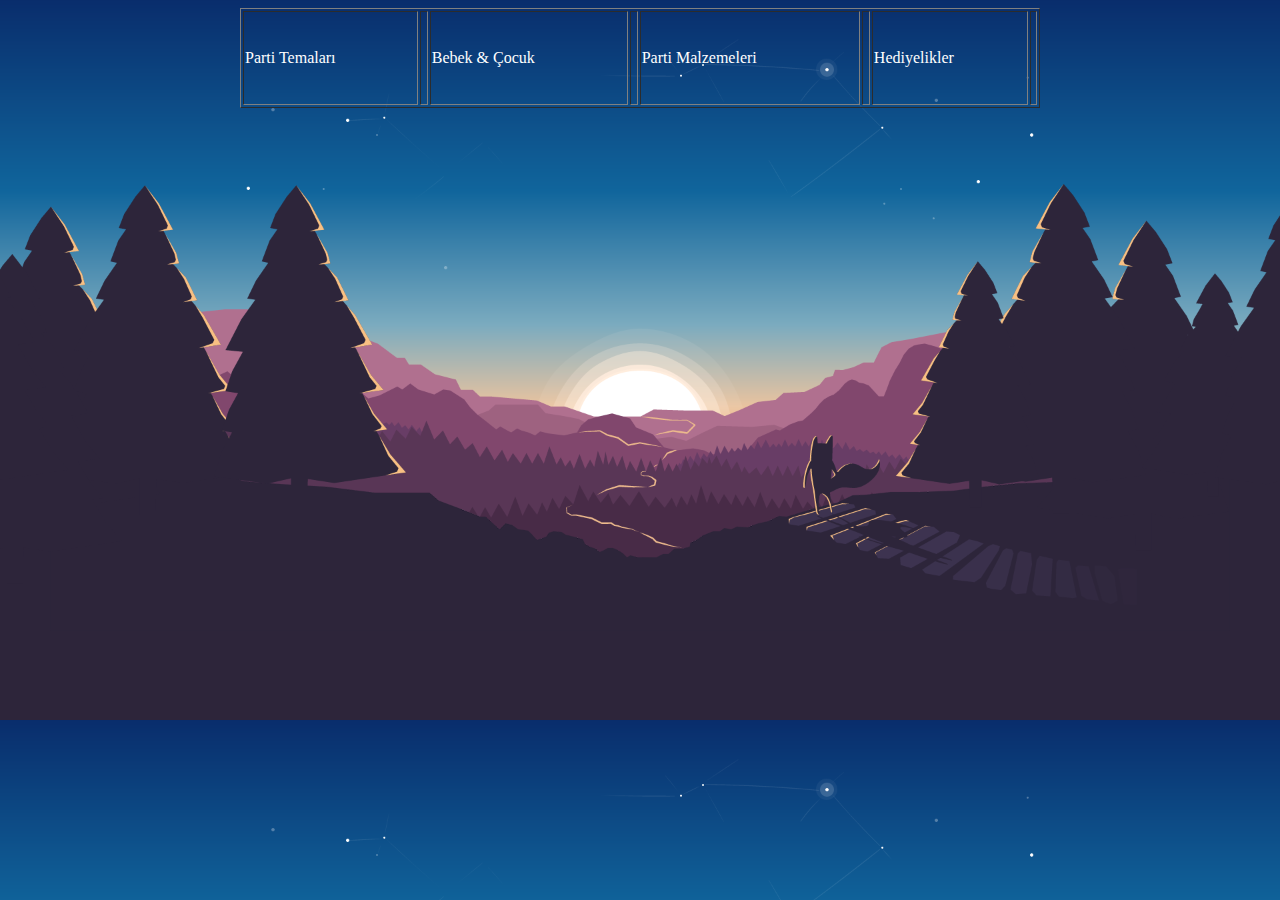
==== bebekçocuk.html @ e162c8da "Site" ====
<!DOCTYPE html>
<html>

<head>
    <meta charset="utf-8">
    <meta name="viewport" content="width=device-width, initial-scale=1">
    <link rel="stylesheet" href="https://cdnjs.cloudflare.com/ajax/libs/font-awesome/4.7.0/css/font-awesome.min.css">
    <link href="main.css" rel="stylesheet">

    <style>
        a {
            text-decoration: none;
        }
      
    </style>

    <title>PeraGift web sitesi</title>
</head>

<body id="backgroundBody">

<table width="800" height="100" border="1" align="center">
    <tr>
        <td><a href= "https://peragift.github.io/Pera/partitemalar%C4%B1.html" style="color:white">Parti Temaları</a><td>
        <td><a href= "https://peragift.github.io/Pera/bebek%C3%A7ocuk.html" style="color:white">Bebek & Çocuk</a><td>
        <td><a href= "partimalzemeleri.html" style="color:white">Parti Malzemeleri</a><td>
        <td><a href= "https://peragift.github.io/Pera/hediyelikler.html" style="color:white">Hediyelikler</a><td>
            
    </tr>
</table>
---- main.css ----
#textBody {
    text-align: center;
    position: absolute;
    top: 50%;
    left: 50%;
    transform: translate(-50%, -50%);
    color: #000000;
}

#backgroundBody {
    background-repeat: no-repeat;
    background-attachment: fixed;
    background-position: center center;
    background: url(background.png);
    background-size: cover;
    background-color:#464646;
    font-family: 'Times New Roman', Times, serif;
}

.fa {
    padding: 20px;
    font-size: 30px;
    width: 30px;
    text-align: center;
    text-decoration: none;
    margin: 5px 2px;
    border-radius: 50%;

    background: #120e07;
    color: #ffce54;
}

.fa:hover {
    opacity: 0.7;
}
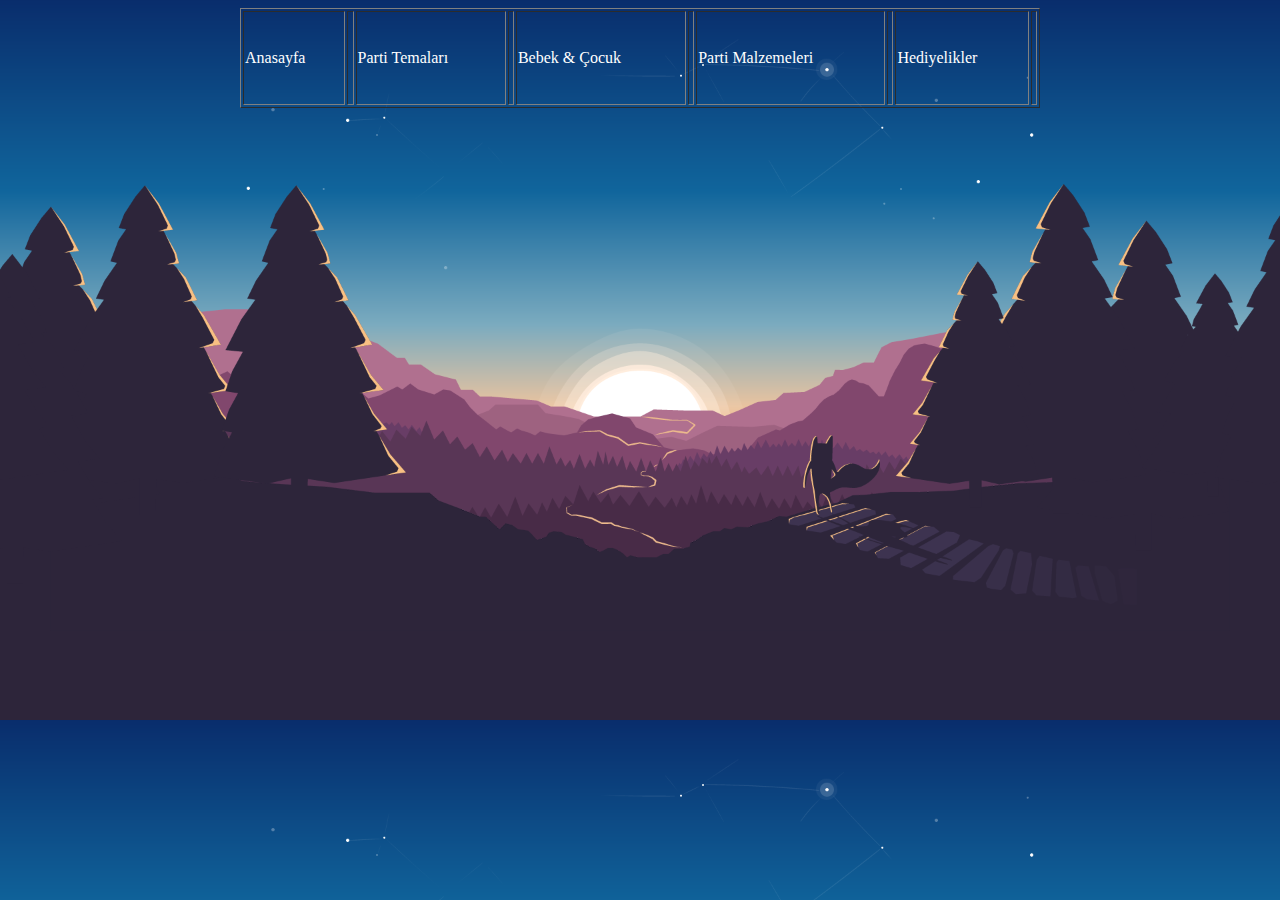
==== commit 376e3fc8: "Site" ====
--- a/bebekçocuk.html
+++ b/bebekçocuk.html
@@ -21,6 +21,7 @@
 
 <table width="800" height="100" border="1" align="center">
     <tr>
+        <td><a href= "anasayfa" style="color:white">Anasayfa</a><td></td>
         <td><a href= "https://peragift.github.io/Pera/partitemalar%C4%B1.html" style="color:white">Parti Temaları</a><td>
         <td><a href= "https://peragift.github.io/Pera/bebek%C3%A7ocuk.html" style="color:white">Bebek & Çocuk</a><td>
         <td><a href= "partimalzemeleri.html" style="color:white">Parti Malzemeleri</a><td>
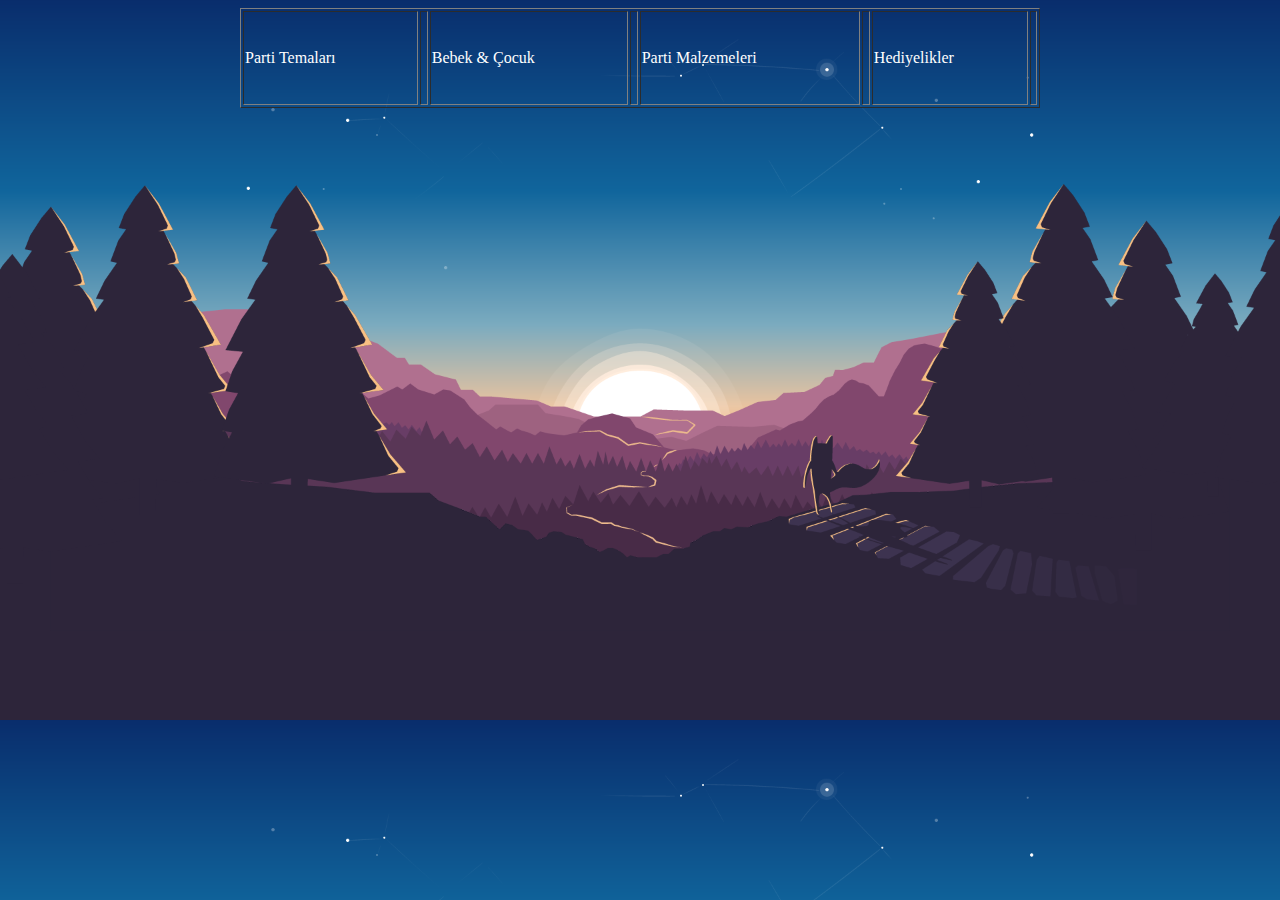
==== commit 9b784bdb: "site" ====
--- a/bebekçocuk.html
+++ b/bebekçocuk.html
@@ -21,10 +21,9 @@
 
 <table width="800" height="100" border="1" align="center">
     <tr>
-        <td><a href= "anasayfa" style="color:white">Anasayfa</a><td></td>
         <td><a href= "https://peragift.github.io/Pera/partitemalar%C4%B1.html" style="color:white">Parti Temaları</a><td>
         <td><a href= "https://peragift.github.io/Pera/bebek%C3%A7ocuk.html" style="color:white">Bebek & Çocuk</a><td>
-        <td><a href= "partimalzemeleri.html" style="color:white">Parti Malzemeleri</a><td>
+        <td><a href= "https://peragift.github.io/Pera/partimalzemeleri.html" style="color:white">Parti Malzemeleri</a><td>
         <td><a href= "https://peragift.github.io/Pera/hediyelikler.html" style="color:white">Hediyelikler</a><td>
             
     </tr>
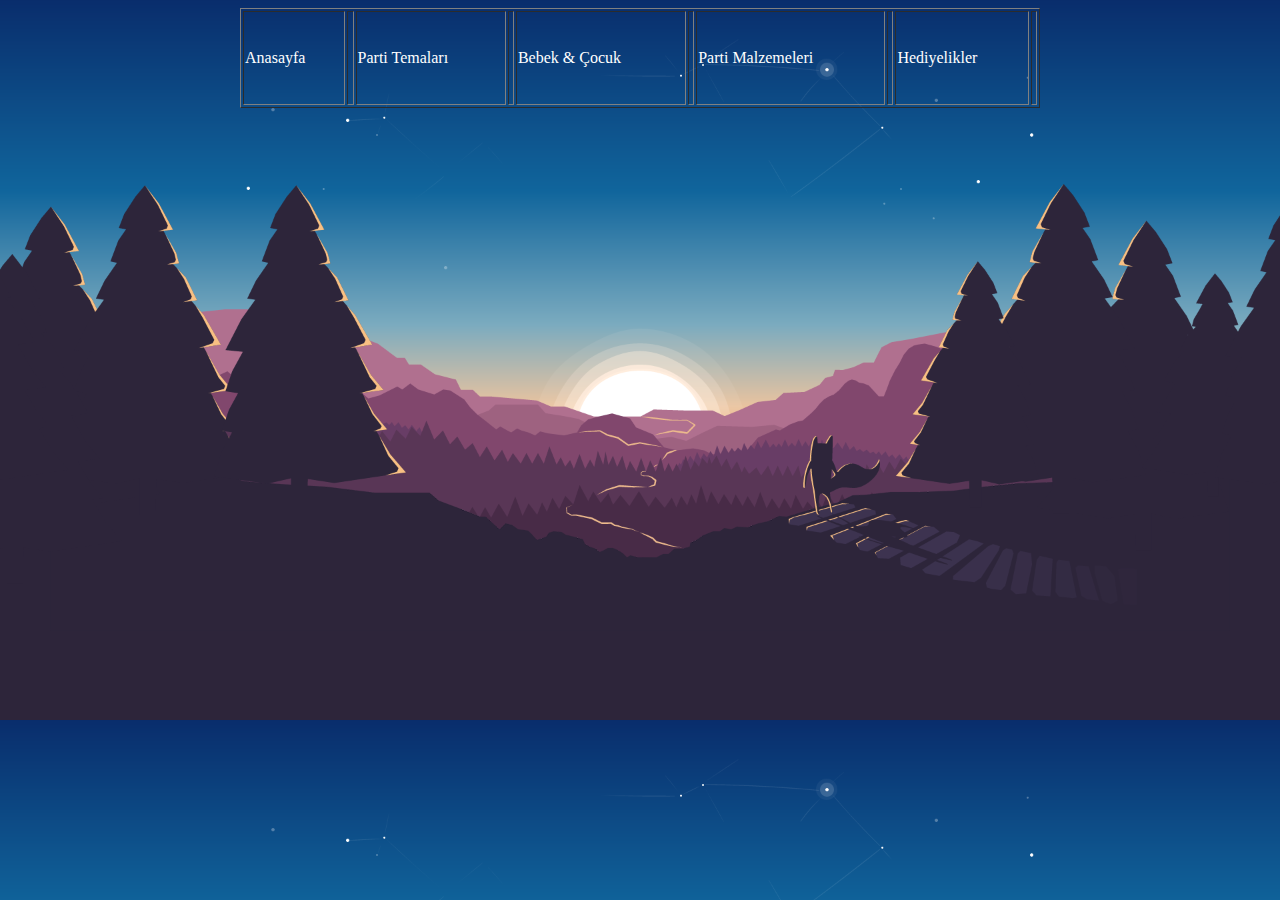
==== commit 3f41a169: "Site" ====
--- a/bebekçocuk.html
+++ b/bebekçocuk.html
@@ -21,6 +21,7 @@
 
 <table width="800" height="100" border="1" align="center">
     <tr>
+        <td><a href= "https://peragift.github.io/Pera/anasayfa" style="color:white">Anasayfa</a><td></td>
         <td><a href= "https://peragift.github.io/Pera/partitemalar%C4%B1.html" style="color:white">Parti Temaları</a><td>
         <td><a href= "https://peragift.github.io/Pera/bebek%C3%A7ocuk.html" style="color:white">Bebek & Çocuk</a><td>
         <td><a href= "https://peragift.github.io/Pera/partimalzemeleri.html" style="color:white">Parti Malzemeleri</a><td>
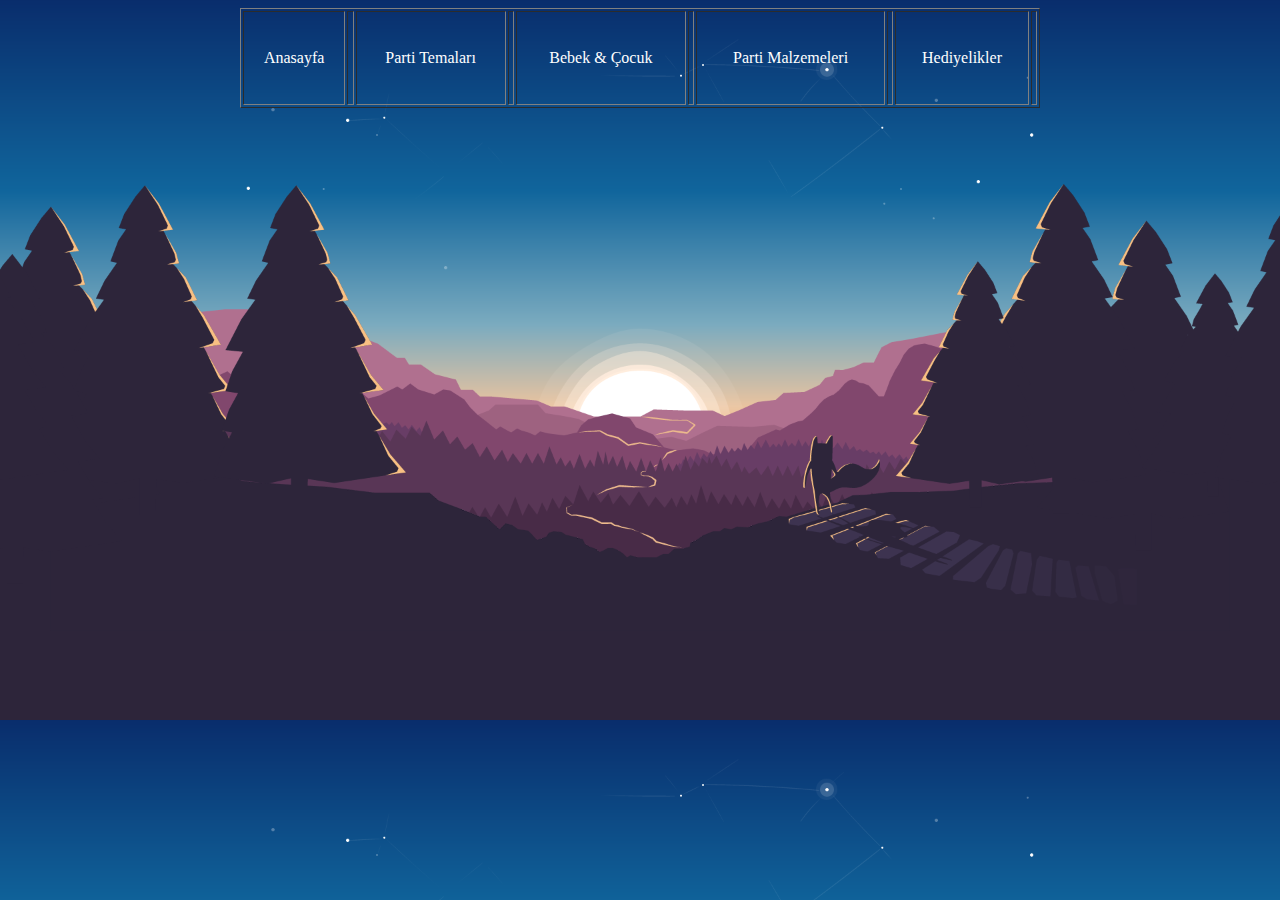
==== commit a6a3980d: "Site" ====
--- a/bebekçocuk.html
+++ b/bebekçocuk.html
@@ -21,11 +21,11 @@
 
 <table width="800" height="100" border="1" align="center">
     <tr>
-        <td><a href= "https://peragift.github.io/Pera/anasayfa" style="color:white">Anasayfa</a><td></td>
-        <td><a href= "https://peragift.github.io/Pera/partitemalar%C4%B1.html" style="color:white">Parti Temaları</a><td>
-        <td><a href= "https://peragift.github.io/Pera/bebek%C3%A7ocuk.html" style="color:white">Bebek & Çocuk</a><td>
-        <td><a href= "https://peragift.github.io/Pera/partimalzemeleri.html" style="color:white">Parti Malzemeleri</a><td>
-        <td><a href= "https://peragift.github.io/Pera/hediyelikler.html" style="color:white">Hediyelikler</a><td>
+        <td align="center"><a href= "https://peragift.github.io/Pera/index.html" style="color:white">Anasayfa</a><td></td>
+        <td align="center"><a href= "https://peragift.github.io/Pera/partitemalar%C4%B1.html" style="color:white">Parti Temaları</a><td>
+        <td align="center"><a href= "https://peragift.github.io/Pera/bebek%C3%A7ocuk.html" style="color:white">Bebek & Çocuk</a><td>
+        <td align="center"><a href= "https://peragift.github.io/Pera/partimalzemeleri.html" style="color:white">Parti Malzemeleri</a><td>
+        <td align="center"><a href= "https://peragift.github.io/Pera/hediyelikler.html" style="color:white">Hediyelikler</a><td>
             
     </tr>
 </table>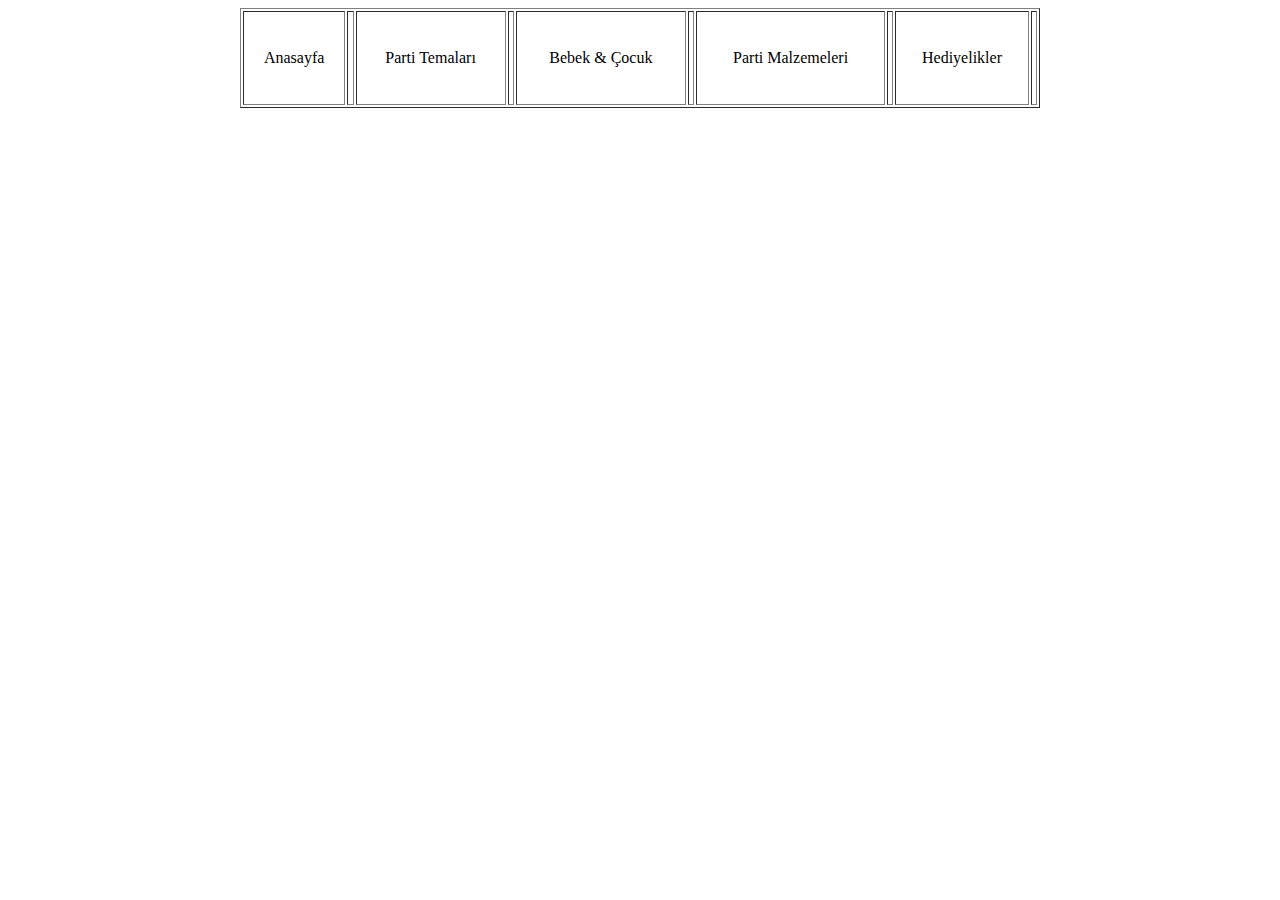
==== commit 8f8c1352: "Site" ====
--- a/bebekçocuk.html
+++ b/bebekçocuk.html
@@ -21,11 +21,11 @@
 
 <table width="800" height="100" border="1" align="center">
     <tr>
-        <td align="center"><a href= "https://peragift.github.io/Pera/index.html" style="color:white">Anasayfa</a><td></td>
-        <td align="center"><a href= "https://peragift.github.io/Pera/partitemalar%C4%B1.html" style="color:white">Parti Temaları</a><td>
-        <td align="center"><a href= "https://peragift.github.io/Pera/bebek%C3%A7ocuk.html" style="color:white">Bebek & Çocuk</a><td>
-        <td align="center"><a href= "https://peragift.github.io/Pera/partimalzemeleri.html" style="color:white">Parti Malzemeleri</a><td>
-        <td align="center"><a href= "https://peragift.github.io/Pera/hediyelikler.html" style="color:white">Hediyelikler</a><td>
+        <td align="center"><a href= "https://peragift.github.io/Pera/index.html" style="color:black">Anasayfa</a><td></td>
+        <td align="center"><a href= "https://peragift.github.io/Pera/partitemalar%C4%B1.html" style="color:black">Parti Temaları</a><td>
+        <td align="center"><a href= "https://peragift.github.io/Pera/bebek%C3%A7ocuk.html" style="color:black">Bebek & Çocuk</a><td>
+        <td align="center"><a href= "https://peragift.github.io/Pera/partimalzemeleri.html" style="color:black">Parti Malzemeleri</a><td>
+        <td align="center"><a href= "https://peragift.github.io/Pera/hediyelikler.html" style="color:black">Hediyelikler</a><td>
             
     </tr>
 </table>